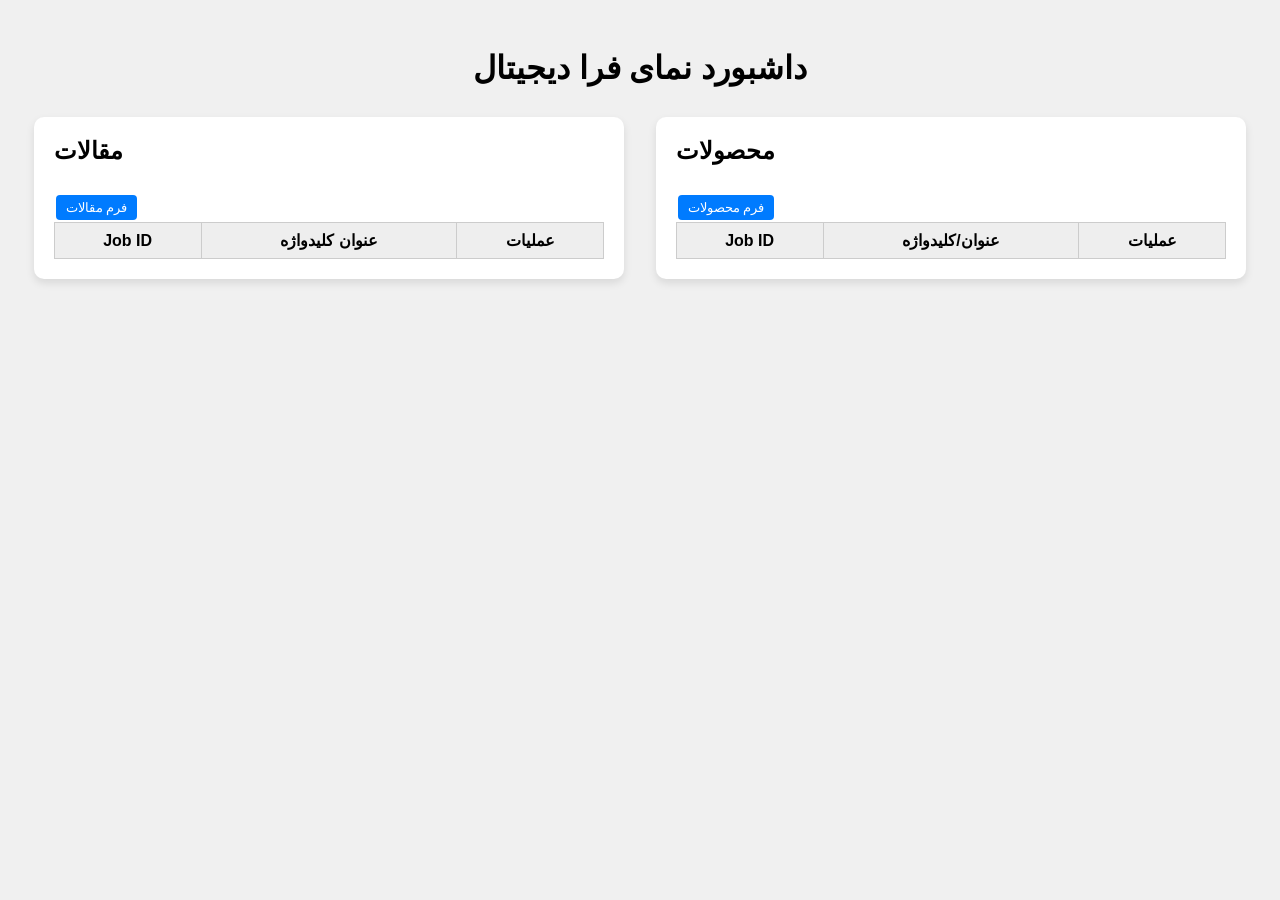
==== services/templates/dashboard_advanced.html @ 4ac415dc "Add new module, and version up micro." ====
<!DOCTYPE html>
<html lang="fa">
<head>
<meta charset="UTF-8">
<title>داشبورد نمای فرا دیجیتال</title>
<script src="https://code.jquery.com/jquery-3.7.0.min.js"></script>
<style>
body { font-family: Arial, sans-serif; background: #f0f0f0; padding: 20px; }
h1 { text-align: center; margin-bottom: 30px; }
.container { display: flex; justify-content: space-around; flex-wrap: wrap; gap: 20px; }
.card {
    background: #fff; padding: 20px; border-radius: 10px;
    box-shadow: 0 4px 8px rgba(0,0,0,0.1); width: 45%;
}
.card h2 { margin-top: 0; }
table { width: 100%; border-collapse: collapse; }
th, td { border: 1px solid #ccc; padding: 8px; text-align: center; }
th { background: #eee; }
button { padding: 5px 10px; margin: 2px; cursor: pointer; border-radius: 4px; border: none; }
button.delete { background: #dc3545; color: white; }
button.requeue { background: #28a745; color: white; }
button.goto { background: #007bff; color: white; margin-top: 10px; }
</style>
</head>
<body>

<h1>داشبورد نمای فرا دیجیتال</h1>
<div class="container">

    <div class="card">
        <h2>مقالات</h2>
        <button class="goto" onclick="location.href='/articles/publish_article'">فرم مقالات</button>
        <table id="articleJobs">
            <thead>
                <tr><th>Job ID</th><th>عنوان کلیدواژه</th><th>عملیات</th></tr>
            </thead>
            <tbody></tbody>
        </table>
    </div>

    <div class="card">
        <h2>محصولات</h2>
        <button class="goto" onclick="location.href='/products/publish_product'">فرم محصولات</button>
        <table id="productJobs">
            <thead>
                <tr><th>Job ID</th><th>عنوان/کلیدواژه</th><th>عملیات</th></tr>
            </thead>
            <tbody></tbody>
        </table>
    </div>

</div>

<script>
function fetchJobs(jobType) {
    $.get(`/api/jobs/${jobType}`, function(data){
        let tbody = "";
        data.forEach(job => {
            let title = job.data.keywords || job.data.title || "—";
            tbody += `<tr>
                        <td>${job.id}</td>
                        <td>${title}</td>
                        <td>
                            <button class="delete" onclick="deleteJob('${jobType}','${job.id}')">لغو</button>
                            <button class="requeue" onclick="requeueJob('${jobType}','${job.id}')">دوباره ارسال</button>
                        </td>
                    </tr>`;
        });
        $(`#${jobType}Jobs tbody`).html(tbody);
    });
}

function deleteJob(jobType, jobId){
    $.post(`/api/jobs/${jobType}/delete/${jobId}`, function(){ fetchJobs(jobType); });
}

function requeueJob(jobType, jobId){
    $.post(`/api/jobs/${jobType}/requeue/${jobId}`, function(){ fetchJobs(jobType); });
}

// Initial load and update every 5 seconds
fetchJobs("article");
fetchJobs("product");
setInterval(() => { fetchJobs("article"); fetchJobs("product"); }, 5000);
</script>

</body>
</html>
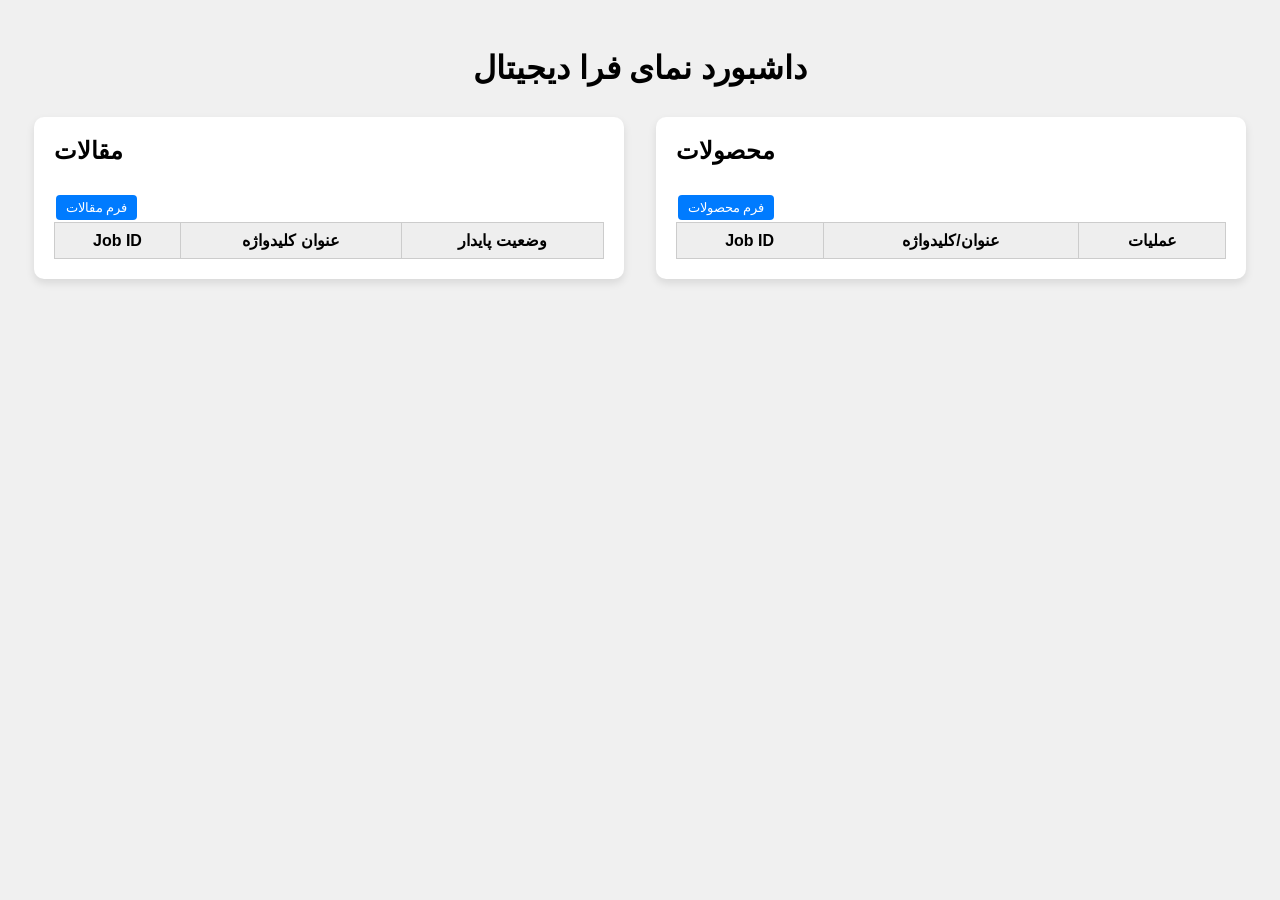
==== commit 996340bd: "Persist article jobs durably in PostgreSQL Co-authored-by: arena-agent <297053741+arena-agent@users." ====
--- a/services/templates/dashboard_advanced.html
+++ b/services/templates/dashboard_advanced.html
@@ -32,7 +32,7 @@
         <button class="goto" onclick="location.href='/articles/publish_article'">فرم مقالات</button>
         <table id="articleJobs">
             <thead>
-                <tr><th>Job ID</th><th>عنوان کلیدواژه</th><th>عملیات</th></tr>
+                <tr><th>Job ID</th><th>عنوان کلیدواژه</th><th>وضعیت پایدار</th></tr>
             </thead>
             <tbody></tbody>
         </table>
@@ -57,13 +57,14 @@
         let tbody = "";
         data.forEach(job => {
             let title = job.data.keywords || job.data.title || "—";
+            let actionOrStatus = jobType === "article"
+                ? (job.status || "—")
+                : `<button class="delete" onclick="deleteJob('${jobType}','${job.id}')">لغو</button>
+                   <button class="requeue" onclick="requeueJob('${jobType}','${job.id}')">دوباره ارسال</button>`;
             tbody += `<tr>
                         <td>${job.id}</td>
                         <td>${title}</td>
-                        <td>
-                            <button class="delete" onclick="deleteJob('${jobType}','${job.id}')">لغو</button>
-                            <button class="requeue" onclick="requeueJob('${jobType}','${job.id}')">دوباره ارسال</button>
-                        </td>
+                        <td>${actionOrStatus}</td>
                     </tr>`;
         });
         $(`#${jobType}Jobs tbody`).html(tbody);
